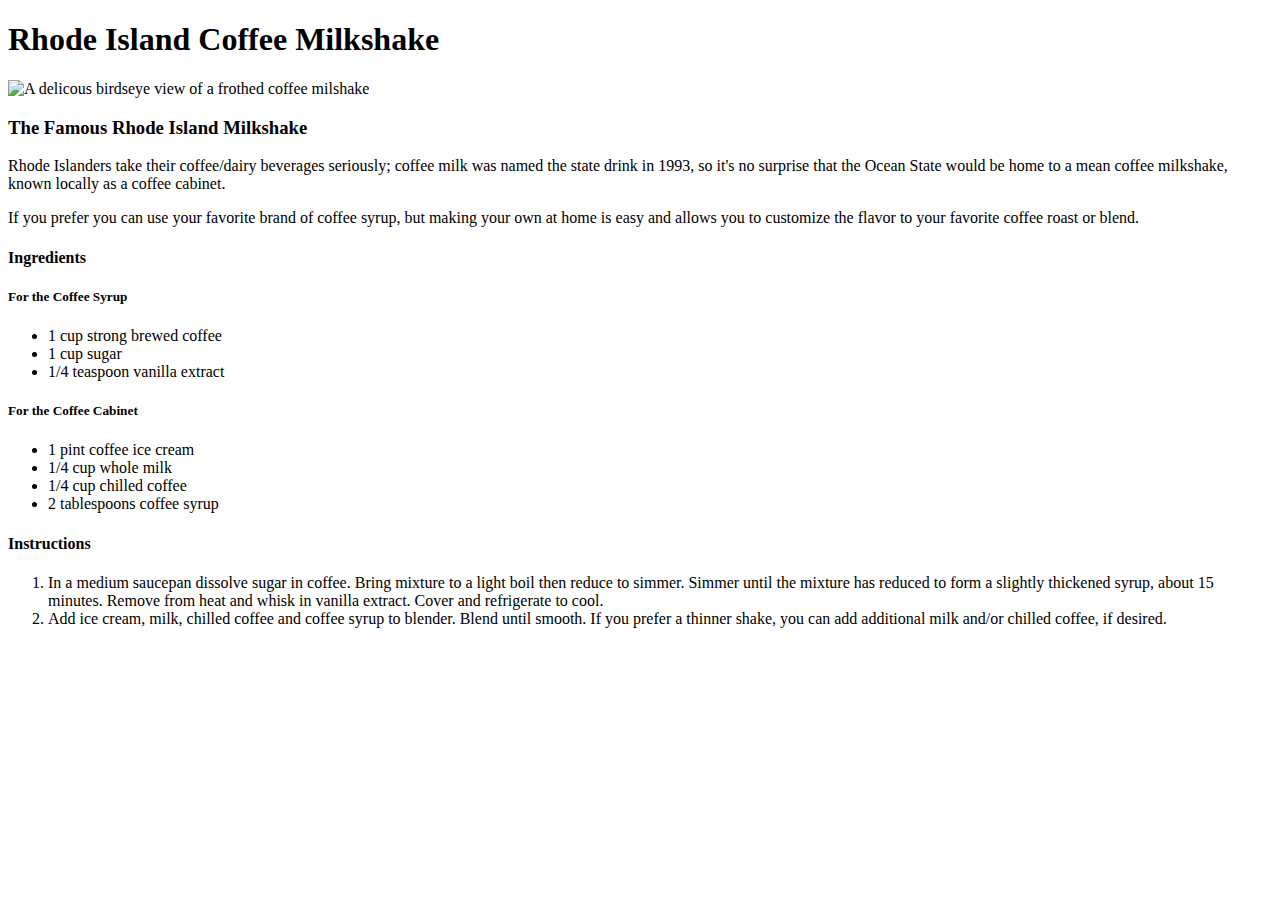
==== recipes/milkshake.html @ b329ddce "update index, add milkshake and nachos recipe" ====
<!DOCTYPE html>
<html lang="en">
<head>
    <meta charset="UTF-8">
    <meta http-equiv="X-UA-Compatible" content="IE=edge">
    <meta name="viewport" content="width=device-width, initial-scale=1.0">
    <title>Coffee Milkshake</title>
</head>
<body>
    <h1>Rhode Island Coffee Milkshake</h1>

    <img src="https://www.seriouseats.com/thmb/_6XbF5VujGuvHVPaTo0GHnfmErQ=/880x0/filters:no_upscale():max_bytes(150000):strip_icc():format(webp)/__opt__aboutcom__coeus__resources__content_migration__serious_eats__seriouseats.com__recipes__images__2012__06__20120607-209546-coffee-cabinet-ce5914aa11ec45e1a00d8a22a107466d.jpg" alt="A delicous birdseye view of a frothed coffee milshake">

    <h3>The Famous Rhode Island Milkshake</h3>

    <p>Rhode Islanders take their coffee/dairy beverages seriously; coffee milk was named the state drink in 1993, so it's no surprise that the Ocean State would be home to a mean coffee milkshake, known locally as a coffee cabinet.</p>

    <p>If you prefer you can use your favorite brand of coffee syrup, but making your own at home is easy and allows you to customize the flavor to your favorite coffee roast or blend.</p>

    <h4>Ingredients</h4>

    <h5>For the Coffee Syrup</h5>
        <ul>
            <li>1 cup strong brewed coffee</li>
            <li>1 cup sugar</li>
            <li>1/4 teaspoon vanilla extract</li>
        </ul>
    <h5>For the Coffee Cabinet</h5>
        <ul>
            <li>1 pint coffee ice cream</li>
            <li>1/4 cup whole milk</li>
            <li>1/4 cup chilled coffee</li>
            <li>2 tablespoons coffee syrup</li>
        </ul>
    <h4>Instructions</h4>
        <ol>
            <li>In a medium saucepan dissolve sugar in coffee. Bring mixture to a light boil then reduce to simmer. Simmer until the mixture has reduced to form a slightly thickened syrup, about 15 minutes. Remove from heat and whisk in vanilla extract. Cover and refrigerate to cool.</li>
            <li>Add ice cream, milk, chilled coffee and coffee syrup to blender. Blend until smooth. If you prefer a thinner shake, you can add additional milk and/or chilled coffee, if desired.</li>
        </ol>
</body>
</html>
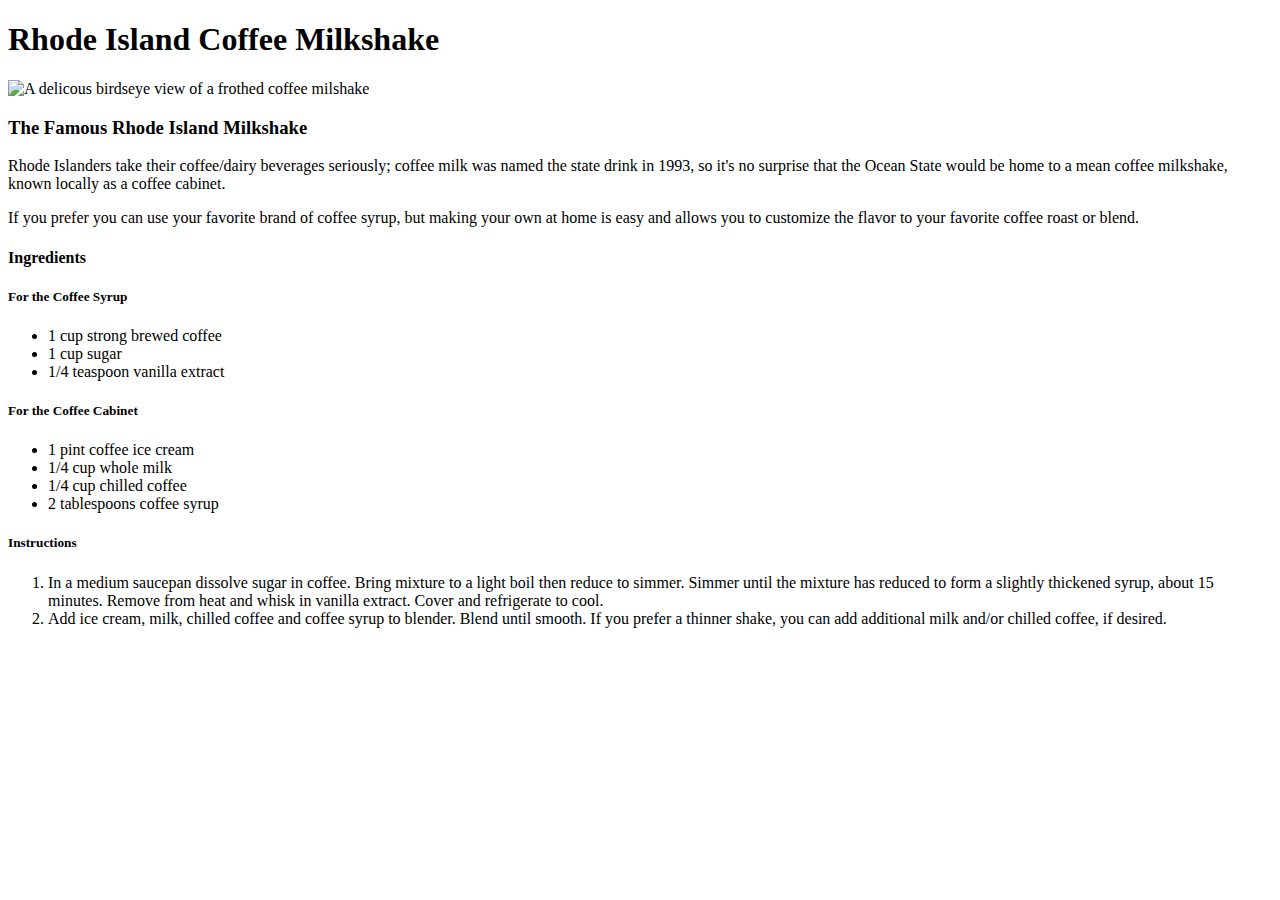
==== commit 52cbf8d5: "Add stylesheet create cohesion" ====
--- a/recipes/milkshake.html
+++ b/recipes/milkshake.html
@@ -4,35 +4,38 @@
     <meta charset="UTF-8">
     <meta http-equiv="X-UA-Compatible" content="IE=edge">
     <meta name="viewport" content="width=device-width, initial-scale=1.0">
+    <link rel="stylesheet" href="/Users/steph/repos/odin-recipes/stylesheet.css">
     <title>Coffee Milkshake</title>
 </head>
 <body>
-    <h1>Rhode Island Coffee Milkshake</h1>
+    <h1 class="header">Rhode Island Coffee Milkshake</h1>
 
-    <img src="https://www.seriouseats.com/thmb/_6XbF5VujGuvHVPaTo0GHnfmErQ=/880x0/filters:no_upscale():max_bytes(150000):strip_icc():format(webp)/__opt__aboutcom__coeus__resources__content_migration__serious_eats__seriouseats.com__recipes__images__2012__06__20120607-209546-coffee-cabinet-ce5914aa11ec45e1a00d8a22a107466d.jpg" alt="A delicous birdseye view of a frothed coffee milshake">
-
-    <h3>The Famous Rhode Island Milkshake</h3>
+    <div class="image">
+        <img src="https://www.seriouseats.com/thmb/_6XbF5VujGuvHVPaTo0GHnfmErQ=/880x0/filters:no_upscale():max_bytes(150000):strip_icc():format(webp)/__opt__aboutcom__coeus__resources__content_migration__serious_eats__seriouseats.com__recipes__images__2012__06__20120607-209546-coffee-cabinet-ce5914aa11ec45e1a00d8a22a107466d.jpg" alt="A delicous birdseye view of a frothed coffee milshake">
+    </div>    
+    
+    <h3 class="header">The Famous Rhode Island Milkshake</h3>
 
     <p>Rhode Islanders take their coffee/dairy beverages seriously; coffee milk was named the state drink in 1993, so it's no surprise that the Ocean State would be home to a mean coffee milkshake, known locally as a coffee cabinet.</p>
 
     <p>If you prefer you can use your favorite brand of coffee syrup, but making your own at home is easy and allows you to customize the flavor to your favorite coffee roast or blend.</p>
 
-    <h4>Ingredients</h4>
+    <h4 class="header">Ingredients</h4>
 
-    <h5>For the Coffee Syrup</h5>
+    <h5 class="header">For the Coffee Syrup</h5>
         <ul>
             <li>1 cup strong brewed coffee</li>
             <li>1 cup sugar</li>
             <li>1/4 teaspoon vanilla extract</li>
         </ul>
-    <h5>For the Coffee Cabinet</h5>
+    <h5 class="header">For the Coffee Cabinet</h5>
         <ul>
             <li>1 pint coffee ice cream</li>
             <li>1/4 cup whole milk</li>
             <li>1/4 cup chilled coffee</li>
             <li>2 tablespoons coffee syrup</li>
         </ul>
-    <h4>Instructions</h4>
+    <h5 class="header">Instructions</h5>
         <ol>
             <li>In a medium saucepan dissolve sugar in coffee. Bring mixture to a light boil then reduce to simmer. Simmer until the mixture has reduced to form a slightly thickened syrup, about 15 minutes. Remove from heat and whisk in vanilla extract. Cover and refrigerate to cool.</li>
             <li>Add ice cream, milk, chilled coffee and coffee syrup to blender. Blend until smooth. If you prefer a thinner shake, you can add additional milk and/or chilled coffee, if desired.</li>
